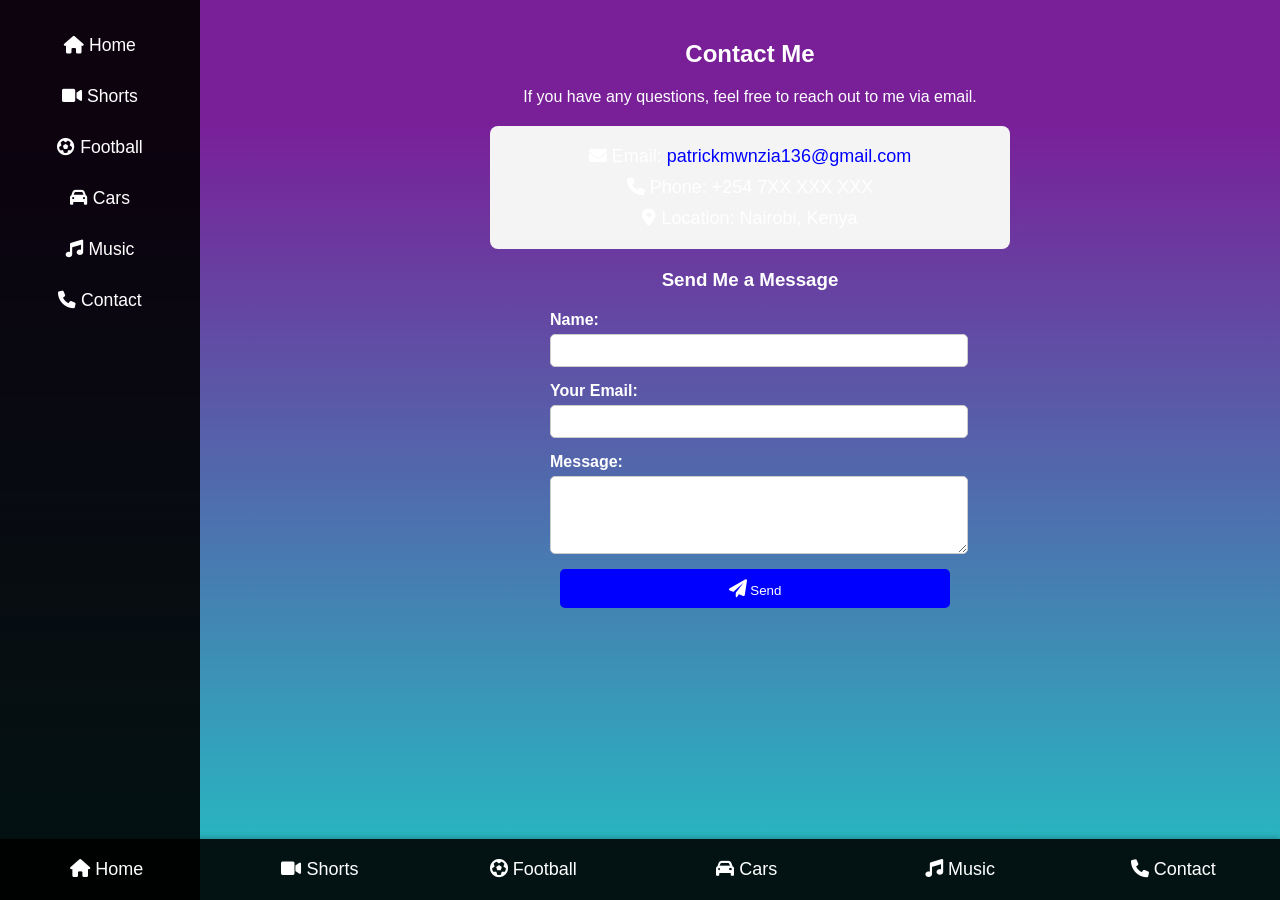
==== contacts.html @ 8bb83a03 "Create contacts.html" ====
<!DOCTYPE html>
<html lang="en">
<head>
    <meta charset="UTF-8">
    <meta name="viewport" content="width=device-width, initial-scale=1.0">
    <title>Contact Me - VidNexus</title>
    <link rel="icon" type="image/webp" href="vid.webp">
    <link rel="stylesheet" href="https://cdnjs.cloudflare.com/ajax/libs/font-awesome/6.0.0/css/all.min.css">
    <link rel="stylesheet" href="vidnexus.css">
</head>
<body>
    <!-- Sidebar Navigation -->
    <div class="sidebar">
        <a href="yooo.html"><i class="fa fa-home"></i> Home</a>
        <a href="shorts.html"><i class="fa fa-video"></i> Shorts</a>
        <a href="football.html"><i class="fa fa-futbol"></i> Football</a>
        <a href="cars.html"><i class="fa fa-car"></i> Cars</a>
        <a href="music.html"><i class="fa fa-music"></i> Music</a>
        <a href="contacts.html" class="active"><i class="fa fa-phone"></i> Contact</a>
    </div>

    <!-- Main Content -->
    <div class="main-content">
        <h2>Contact Me</h2>
        <p>If you have any questions, feel free to reach out to me via email.</p>

        <div class="contact-container">
            <p><i class="fa fa-envelope"></i> Email: 
                <a href="mailto:patrickmwnzia136@gmail.com">patrickmwnzia136@gmail.com</a>
            </p>
            
            <p><i class="fa fa-phone"></i> Phone: <span>+254 7XX XXX XXX</span></p>
            
            <p><i class="fa fa-map-marker-alt"></i> Location: Nairobi, Kenya</p>
        </div>

        <!-- Contact Form -->
        <h3>Send Me a Message</h3>
        <form action="mailto:patrickmwnzia136@gmail.com" method="post" enctype="text/plain">
            <label for="name">Name:</label>
            <input type="text" id="name" name="name" required>

            <label for="email">Your Email:</label>
            <input type="email" id="email" name="email" required>

            <label for="message">Message:</label>
            <textarea id="message" name="message" rows="4" required></textarea>

            <button type="submit"><i class="fa fa-paper-plane"></i> Send</button>
        </form>
    </div>

    <!-- Bottom Navigation -->
    <div class="bottom-nav">
        <a href="yooo.html"><i class="fa fa-home"></i> Home</a>
        <a href="shorts.html"><i class="fa fa-video"></i> Shorts</a>
        <a href="football.html"><i class="fa fa-futbol"></i> Football</a>
        <a href="cars.html"><i class="fa fa-car"></i> Cars</a>
        <a href="music.html"><i class="fa fa-music"></i> Music</a>
        <a href="contacts.html" class="active"><i class="fa fa-phone"></i> Contact</a>
    </div>

    <style>
        body {
            font-family: Arial, sans-serif;
            margin: 0;
            padding: 0;
            text-align: center;
        }

        .contact-container {
            margin: 20px auto;
            padding: 10px;
            max-width: 500px;
            background: #f4f4f4;
            border-radius: 8px;
        }

        .contact-container p {
            font-size: 18px;
            margin: 10px 0;
        }

        .contact-container a {
            text-decoration: none;
            color: blue;
        }

        form {
            margin-top: 20px;
            display: flex;
            flex-direction: column;
            max-width: 400px;
            margin-left: auto;
            margin-right: auto;
        }

        label {
            font-weight: bold;
            text-align: left;
        }

        input, textarea {
            width: 100%;
            padding: 8px;
            margin: 5px 0 15px;
            border: 1px solid #ccc;
            border-radius: 5px;
        }

        button {
            background-color: blue;
            color: white;
            padding: 10px;
            border: none;
            border-radius: 5px;
            cursor: pointer;
        }

        button:hover {
            background-color: darkblue;
        }
    </style>
</body>
</html>
---- vidnexus.css ----
.search-container {
    display: flex;
    justify-content: center;
    align-items: center;
    margin: 20px 0;
}

#search-bar {
    width: 500px;
    padding: 10px 15px;
    font-size: 16px;
    border: 1px solid #ccc;
    border-radius: 30px;
    background-color: #f1f1f1;
    outline: none;
    transition: all 0.3s ease;
}

#search-bar:focus {
    border-color: #ff0000; /* Red border on focus */
    background-color: #fff;
}

button {
    background-color: #ff0000;
    color: white;
    border: none;
    border-radius: 50%;
    padding: 12px 18px;
    margin-left: 10px;
    cursor: pointer;
    transition: background-color 0.3s;
}

button:hover {
    background-color: #cc0000; /* Darker red on hover */
}

button i {
    font-size: 18px;
}


/* General Body Styling */
body {
    margin: 0;
    padding: 0;
    font-family: 'Poppins', sans-serif;
    background: linear-gradient(0deg, rgba(34, 193, 195, 1) 0%, rgba(121, 32, 153, 1) 86%);
    background-attachment: fixed;
    color: white;
}

/* Sidebar Navigation */
.sidebar {
    position: fixed;
    left: 0;
    top: 0;
    width: 200px;
    height: 100%;
    background: rgba(0, 0, 0, 0.9);
    padding-top: 20px;
}

.sidebar a {
    display: block;
    color: white;
    padding: 15px;
    text-decoration: none;
    transition: 0.3s;
    font-size: 1.1rem;
}

.sidebar a:hover {
    background: #66ff66;
    color: black;
}

/* Main Content */
.main-content {
    margin-left: 220px;
    padding: 20px;
}

/* Bottom Navigation Bar */
.bottom-nav {
    position: fixed;
    bottom: 0;
    width: 100%;
    background: rgba(0, 0, 0, 0.9);
    display: flex;
    justify-content: space-around;
    padding: 10px 0;
    box-shadow: 0 -2px 5px rgba(0, 0, 0, 0.2);
}

.bottom-nav a {
    color: white;
    text-align: center;
    font-size: 18px;
    flex: 1;
    text-decoration: none;
    padding: 10px 0;
}

.bottom-nav a:hover {
    background: #66ff66;
    color: black;
}

/* Video Section */
.content {
    display: grid;
    grid-template-columns: repeat(auto-fit, minmax(320px, 1fr));
    gap: 20px;
    max-width: 1200px;
    margin: 30px auto;
    padding: 20px;
}

/* Video Container */
.video-container {
    position: relative;
    overflow: hidden;
    border-radius: 10px;
    box-shadow: 0 4px 10px rgba(0, 0, 0, 0.3);
    transition: transform 0.3s ease-in-out;
    background: black;
    padding: 10px;
}

.video-container:hover {
    transform: scale(1.05);
}

.video-container iframe {
    width: 100%;
    height: 200px;
    border: none;
}

.video-title {
    position: absolute;
    bottom: 0;
    left: 0;
    right: 0;
    background: rgba(0, 0, 0, 0.7);
    color: white;
    padding: 8px 12px;
    font-size: 14px;
    text-align: center;
}

/* Footer */
footer {
    background-color: black;
    text-align: center;
    padding: 15px;
    position: fixed;
    bottom: 0;
    width: 100%;
}

footer p {
    font-size: 1rem;
    color: white;
    margin: 0;
}

footer a {
    color: #66ff66;
    text-decoration: none;
    font-weight: bold;
}

footer a:hover {
    text-decoration: underline;
}

/* Responsive Design */
@media screen and (max-width: 768px) {
    .sidebar {
        width: 60px;
    }

    .sidebar a {
        font-size: 12px;
        padding: 10px;
        text-align: center;
    }

    .main-content {
        margin-left: 80px;
    }

    .bottom-nav a {
        font-size: 14px;
        padding: 8px 0;
    }
}
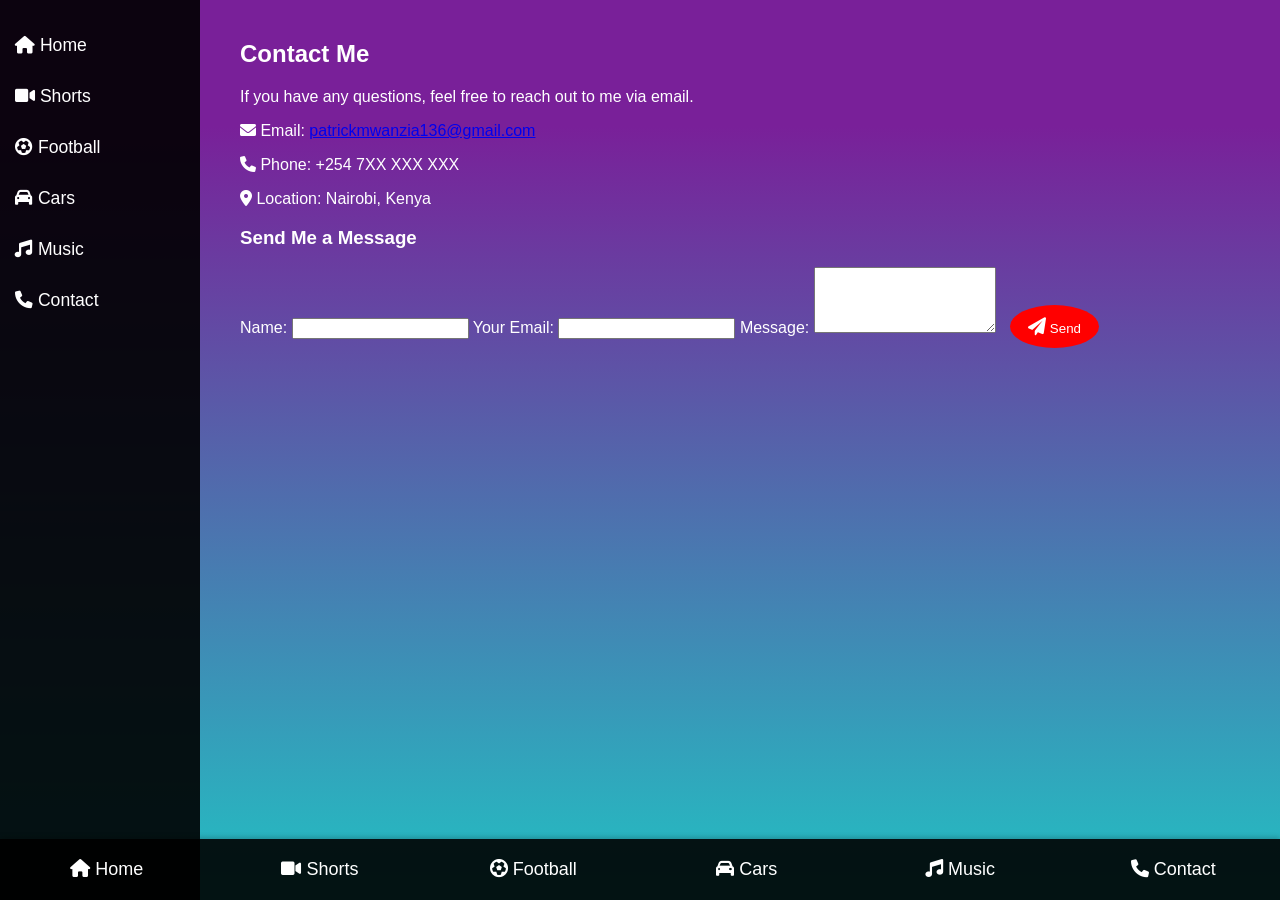
==== commit c6147656: "Update contacts.html" ====
--- a/contacts.html
+++ b/contacts.html
@@ -26,7 +26,7 @@
 
         <div class="contact-container">
             <p><i class="fa fa-envelope"></i> Email: 
-                <a href="mailto:patrickmwnzia136@gmail.com">patrickmwnzia136@gmail.com</a>
+                <a href="mailto:patrickmwanzia136@gmail.com">patrickmwanzia136@gmail.com</a>
             </p>
             
             <p><i class="fa fa-phone"></i> Phone: <span>+254 7XX XXX XXX</span></p>
@@ -36,15 +36,15 @@
 
         <!-- Contact Form -->
         <h3>Send Me a Message</h3>
-        <form action="mailto:patrickmwnzia136@gmail.com" method="post" enctype="text/plain">
+        <form action="mailto:patrickmwanzia136@gmail.com" method="post" enctype="text/plain">
             <label for="name">Name:</label>
-            <input type="text" id="name" name="name" required>
+            <input type="text" id="name" name="name">
 
             <label for="email">Your Email:</label>
-            <input type="email" id="email" name="email" required>
+            <input type="email" id="email" name="email">
 
             <label for="message">Message:</label>
-            <textarea id="message" name="message" rows="4" required></textarea>
+            <textarea id="message" name="message" rows="4"></textarea>
 
             <button type="submit"><i class="fa fa-paper-plane"></i> Send</button>
         </form>
@@ -59,67 +59,5 @@
         <a href="music.html"><i class="fa fa-music"></i> Music</a>
         <a href="contacts.html" class="active"><i class="fa fa-phone"></i> Contact</a>
     </div>
-
-    <style>
-        body {
-            font-family: Arial, sans-serif;
-            margin: 0;
-            padding: 0;
-            text-align: center;
-        }
-
-        .contact-container {
-            margin: 20px auto;
-            padding: 10px;
-            max-width: 500px;
-            background: #f4f4f4;
-            border-radius: 8px;
-        }
-
-        .contact-container p {
-            font-size: 18px;
-            margin: 10px 0;
-        }
-
-        .contact-container a {
-            text-decoration: none;
-            color: blue;
-        }
-
-        form {
-            margin-top: 20px;
-            display: flex;
-            flex-direction: column;
-            max-width: 400px;
-            margin-left: auto;
-            margin-right: auto;
-        }
-
-        label {
-            font-weight: bold;
-            text-align: left;
-        }
-
-        input, textarea {
-            width: 100%;
-            padding: 8px;
-            margin: 5px 0 15px;
-            border: 1px solid #ccc;
-            border-radius: 5px;
-        }
-
-        button {
-            background-color: blue;
-            color: white;
-            padding: 10px;
-            border: none;
-            border-radius: 5px;
-            cursor: pointer;
-        }
-
-        button:hover {
-            background-color: darkblue;
-        }
-    </style>
 </body>
 </html>
